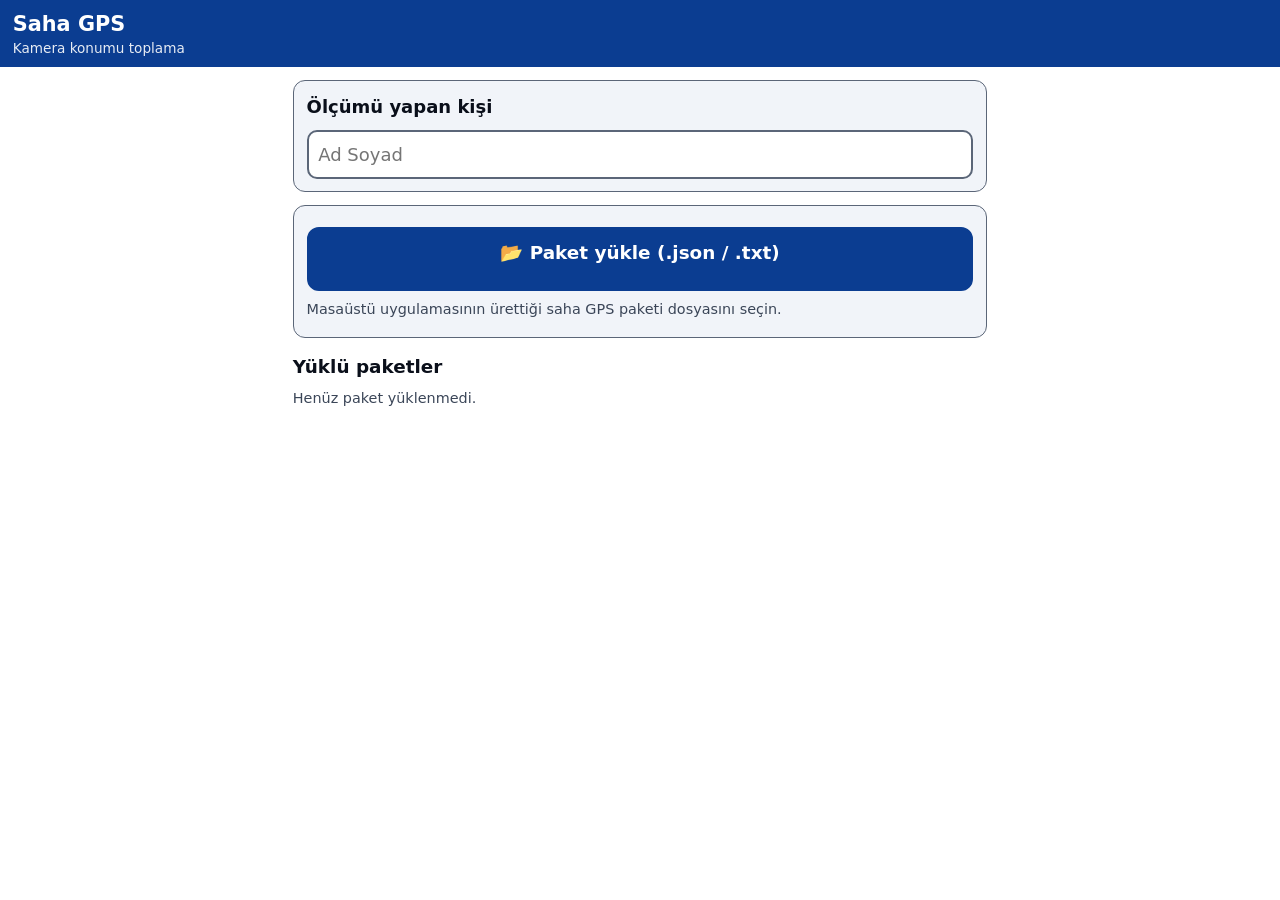
==== index.html @ eeac8495 "Saha GPS mobil sayfasi v1 Co-Authored-By: Claude Opus 5.5 <noreply@anthropic.com>" ====
<!DOCTYPE html>
<html lang="tr">
<head>
  <meta charset="utf-8">
  <meta http-equiv="Content-Security-Policy" content="default-src 'self'; img-src 'self' data: blob:; script-src 'self'; style-src 'self'; connect-src 'self'; worker-src 'self'; base-uri 'none'; form-action 'none'; object-src 'none'">
  <meta name="viewport" content="width=device-width, initial-scale=1, viewport-fit=cover">
  <meta name="theme-color" content="#0b3d91">
  <title>Saha GPS</title>
  <link rel="manifest" href="manifest.webmanifest">
  <link rel="icon" href="ikon-192.png" type="image/png">
  <link rel="apple-touch-icon" href="ikon-192.png">
  <link rel="stylesheet" href="style.css">
</head>
<body>
  <div id="uygulama"></div>
  <div id="bildirim" class="bildirim" role="status" aria-live="polite"></div>
  <noscript><p class="uyari-kutu">Bu sayfa JavaScript gerektirir.</p></noscript>
  <script src="mantik.js"></script>
  <script src="depo.js"></script>
  <script src="app.js"></script>
</body>
</html>
---- style.css ----
:root {
  --bg: #ffffff; --yuzey: #f1f4f9; --yazi: #0a0f1a; --soluk: #3b4658; --kenar: #5b6678;
  --vurgu: #0b3d91; --vurgu-yazi: #ffffff; --iyi: #0a7a2f; --kabul: #f2c200; --kotu: #c4151c;
  --tehlike: #b00020;
}
@media (prefers-color-scheme: dark) {
  :root {
    --bg: #000000; --yuzey: #14181f; --yazi: #ffffff; --soluk: #c3cad6; --kenar: #8d97a8;
    --vurgu: #5ea0ff; --vurgu-yazi: #000000; --iyi: #35d36b; --kabul: #ffd400; --kotu: #ff5a60;
    --tehlike: #ff6b7a;
  }
}
* { box-sizing: border-box; }
html { -webkit-text-size-adjust: 100%; }
body {
  margin: 0; background: var(--bg); color: var(--yazi);
  font: 18px/1.4 system-ui, -apple-system, "Segoe UI", Roboto, sans-serif;
  padding-bottom: env(safe-area-inset-bottom);
}
h1 { font-size: 1.3rem; margin: 0; overflow-wrap: anywhere; }
h2 { font-size: 1.15rem; margin: 1rem 0 .5rem; }
h3 { font-size: 1.05rem; margin: 0 0 .25rem; }
p { margin: .3rem 0; }
.ustbar {
  position: sticky; top: 0; z-index: 5; display: flex; gap: .75rem; align-items: center;
  padding: .6rem .8rem; padding-top: calc(.6rem + env(safe-area-inset-top));
  background: var(--vurgu); color: var(--vurgu-yazi);
}
.alt-baslik { margin: 0; font-size: .85rem; opacity: .9; }
.baslik-blok { min-width: 0; }
.geri {
  min-height: 48px; min-width: 48px; border: 2px solid currentColor; border-radius: 10px;
  background: transparent; color: inherit; font: inherit; font-weight: 700;
}
.icerik { padding: .8rem; max-width: 720px; margin: 0 auto; }
.kart-bolum { background: var(--yuzey); border: 1px solid var(--kenar); border-radius: 12px; padding: .8rem; margin-bottom: .8rem; }
.etiket { display: block; font-weight: 700; margin-bottom: .3rem; }
.ipucu { color: var(--soluk); font-size: .9rem; }
.girdi {
  width: 100%; min-height: 48px; padding: .6rem; font: inherit; color: var(--yazi);
  background: var(--bg); border: 2px solid var(--kenar); border-radius: 10px; margin-top: .4rem;
}
textarea.girdi { resize: vertical; }
.dugme {
  display: block; width: 100%; min-height: 52px; padding: .7rem 1rem; margin: .5rem 0; text-align: center;
  font: inherit; font-weight: 700; color: var(--yazi); background: var(--bg);
  border: 2px solid var(--kenar); border-radius: 12px; cursor: pointer; text-decoration: none;
}
.dugme.birincil { background: var(--vurgu); color: var(--vurgu-yazi); border-color: var(--vurgu); }
.dugme.tehlike { color: var(--tehlike); border-color: var(--tehlike); }
.dugme.buyuk { min-height: 64px; font-size: 1.15rem; }
.dugme:disabled { opacity: .45; cursor: not-allowed; }
.dugme:focus-visible, .kart:focus-visible, .girdi:focus-visible, summary:focus-visible { outline: 3px solid var(--kabul); outline-offset: 2px; }
.satir { display: flex; flex-wrap: wrap; gap: .5rem; }
.satir > .dugme { flex: 1 1 14rem; }
.gizli, .gizli-girdi { display: none !important; }
progress { width: 100%; height: 14px; }
.ilerleme-yazi { font-weight: 700; }
.grup { border: 1px solid var(--kenar); border-radius: 12px; margin: .6rem 0; background: var(--yuzey); }
.grup > summary { min-height: 52px; padding: .8rem; font-weight: 700; cursor: pointer; }
.grup-govde { padding: 0 .6rem .6rem; }
.istasyon { border-left: 4px solid var(--kenar); padding-left: .5rem; margin: .5rem 0; }
.istasyon-baslik { font-size: .85rem; color: var(--soluk); font-weight: 700; }
.kart {
  display: flex; gap: .7rem; align-items: flex-start; padding: .7rem; margin: .5rem 0; cursor: pointer;
  background: var(--bg); border: 2px solid var(--kenar); border-radius: 12px; min-height: 64px;
}
.kart-resim { width: 88px; height: 66px; object-fit: cover; border-radius: 8px; flex: none; }
.kart-govde { min-width: 0; flex: 1; overflow-wrap: anywhere; font-size: .95rem; }
.kart-baslik { font-weight: 700; font-size: 1.05rem; display: flex; gap: .4rem; }
.kart-baslik.buyuk { font-size: 1.25rem; }
.simge { flex: none; }
.mac { font-size: .75rem; color: var(--soluk); font-family: ui-monospace, Menlo, Consolas, monospace; }
.kanal { font-weight: 600; }
.buyuk-resim { display: block; width: 100%; max-height: 50vh; object-fit: contain; border-radius: 10px; margin: .5rem 0; }
.rozet { display: inline-block; margin-top: .3rem; padding: .15rem .6rem; border-radius: 999px; font-weight: 700; font-size: .9rem; border: 2px solid var(--kenar); }
.rozet-yok { color: var(--soluk); }
.rozet-iyi { background: var(--iyi); border-color: var(--iyi); color: #fff; }
.rozet-kabul { background: var(--kabul); border-color: var(--kabul); color: #000; }
.rozet-kotu, .rozet-red { background: var(--kotu); border-color: var(--kotu); color: #fff; }
@media (prefers-color-scheme: dark) { .rozet-iyi, .rozet-kotu, .rozet-red { color: #000; } }
.sonuc-kutu { border: 3px solid var(--kenar); border-radius: 12px; padding: .8rem; margin: .5rem 0; text-align: center; }
.sonuc-kutu.sinif-iyi { border-color: var(--iyi); }
.sonuc-kutu.sinif-kabul { border-color: var(--kabul); }
.sonuc-kutu.sinif-kotu, .sonuc-kutu.sinif-red { border-color: var(--kotu); }
.buyuk-sayi { font-size: 1.8rem; font-weight: 800; }
.sinif-yazi { font-weight: 700; }
.onay-satir { display: flex; gap: .6rem; align-items: center; min-height: 48px; font-weight: 600; }
.onay-satir input { width: 28px; height: 28px; flex: none; }
.uyari-kutu, .hata-kutu { padding: .7rem; border-radius: 10px; border: 2px solid var(--kabul); margin: .5rem 0; font-weight: 600; }
.hata-kutu { border-color: var(--kotu); }
.paket-kart { background: var(--yuzey); border: 1px solid var(--kenar); border-radius: 12px; padding: .8rem; margin-bottom: .8rem; }
.bildirim {
  position: fixed; left: .8rem; right: .8rem; bottom: calc(.8rem + env(safe-area-inset-bottom)); z-index: 10;
  padding: .8rem 1rem; border-radius: 12px; background: var(--yazi); color: var(--bg); font-weight: 700;
  display: none; max-width: 700px; margin: 0 auto;
}
.bildirim.gorunur { display: block; }
.bildirim.hata { background: var(--kotu); color: #fff; }
.bildirim.tamam { background: var(--iyi); color: #fff; }
.bildirim.uyari { background: var(--kabul); color: #000; }
.yeni-surum {
  position: sticky; top: 0; z-index: 6; display: flex; gap: .6rem; align-items: center; justify-content: space-between;
  padding: .5rem .8rem; background: var(--kabul); color: #000; font-weight: 700;
}
.yeni-surum .dugme { width: auto; margin: 0; min-height: 48px; }
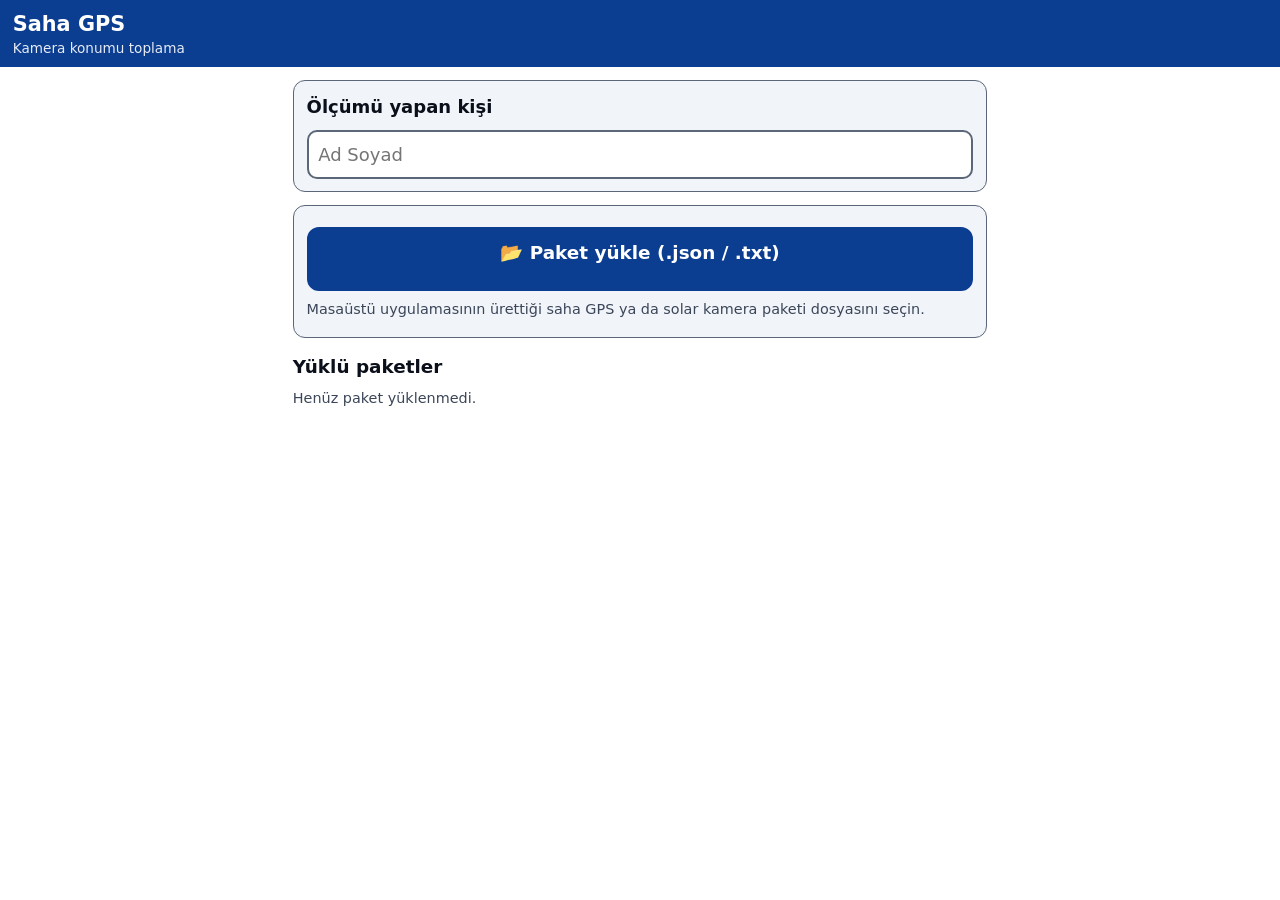
==== commit 68f3c905: "Add files via upload" ====
--- a/index.html
+++ b/index.html
@@ -16,6 +16,7 @@
   <div id="bildirim" class="bildirim" role="status" aria-live="polite"></div>
   <noscript><p class="uyari-kutu">Bu sayfa JavaScript gerektirir.</p></noscript>
   <script src="mantik.js"></script>
+  <script src="solar_mantik.js"></script>
   <script src="depo.js"></script>
   <script src="app.js"></script>
 </body>
--- a/style.css
+++ b/style.css
@@ -104,3 +104,13 @@
   padding: .5rem .8rem; background: var(--kabul); color: #000; font-weight: 700;
 }
 .yeni-surum .dugme { width: auto; margin: 0; min-height: 48px; }
+/* Solar modu */
+.dugme.secili { background: var(--vurgu); color: var(--vurgu-yazi); border-color: var(--vurgu); }
+.kaydirici { display: block; width: 100%; min-height: 48px; margin: .4rem 0; }
+.kaydirici.pasif { opacity: .5; }
+.uyari-yazi { color: var(--kotu); min-height: 0; margin: .2rem 0 0; }
+.uyari-yazi:empty { display: none; }
+.rozet-ptz { background: var(--vurgu); border-color: var(--vurgu); color: var(--vurgu-yazi); }
+.onay-satir { display: flex; align-items: center; gap: .6rem; min-height: 48px; margin-top: .6rem; font-weight: 700; }
+.onay-satir input { width: 1.4rem; height: 1.4rem; flex: none; }
+select.girdi { appearance: auto; }
